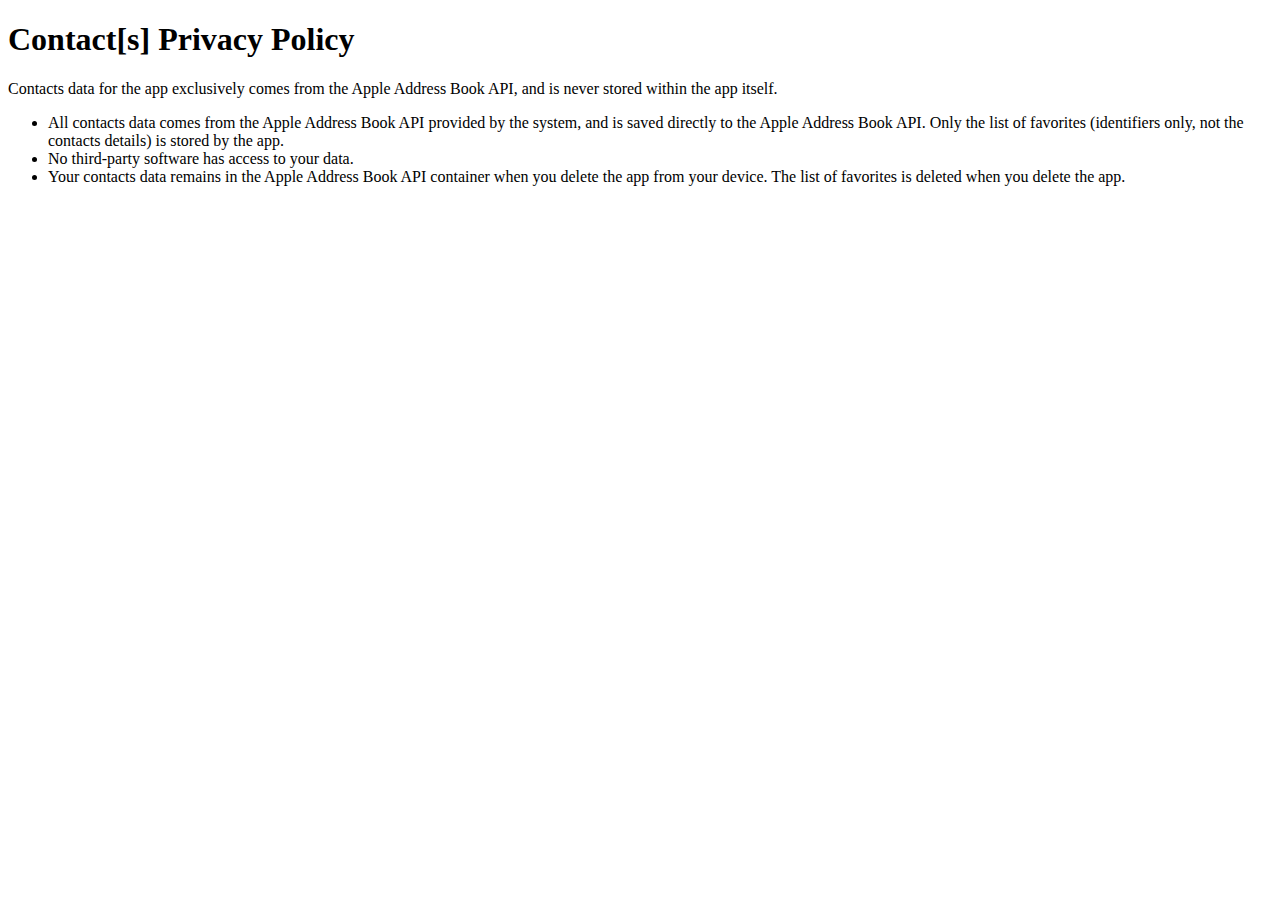
==== privacy-policy.html @ 1337f566 "Add privacy policy" ====
<!DOCTYPE html>
<html lang='en'>
	<head>
		<meta charset='utf-8'>
		<title>Contact[s] Privacy Policy</title>
	</head>
	<body>
		<h1>Contact[s] Privacy Policy</h1>
		<p>Contacts data for the app exclusively comes from the Apple Address Book API, and is never stored within the app itself.</p>
		<ul>
			<li>All contacts data comes from the Apple Address Book API provided by the system, and is saved directly to the Apple Address Book API. Only the list of favorites (identifiers only, not the contacts details) is stored by the app.</li>
			<li>No third-party software has access to your data.</li>
			<li>Your contacts data remains in the Apple Address Book API container when you delete the app from your device. The list of favorites is deleted when you delete the app.</li>
		</ul>
	</body>
</html>
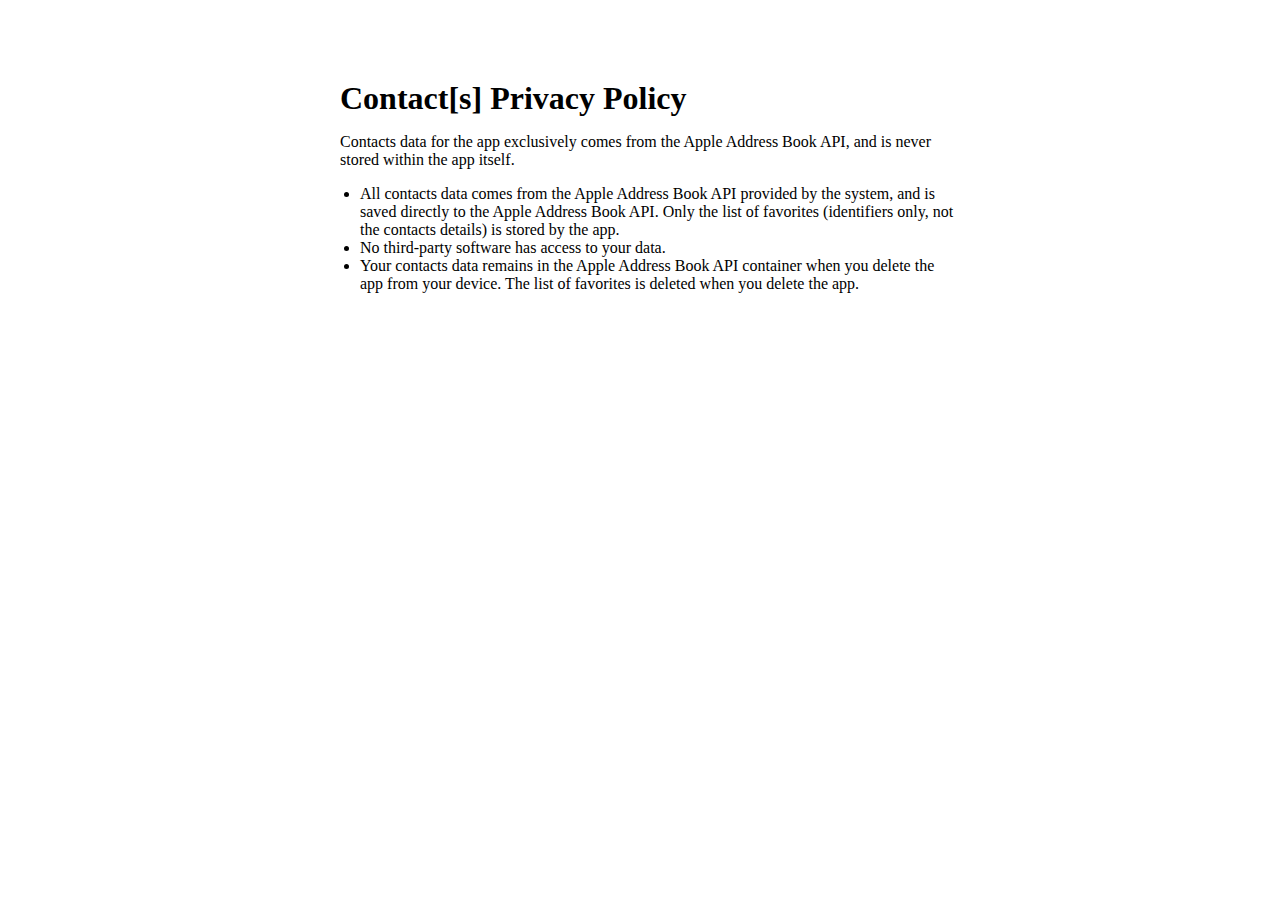
==== commit 723ffdcc: "Include privacy policy link, update style" ====
--- a/privacy-policy.html
+++ b/privacy-policy.html
@@ -1,16 +1,22 @@
-<!DOCTYPE html>
-<html lang='en'>
-	<head>
-		<meta charset='utf-8'>
-		<title>Contact[s] Privacy Policy</title>
-	</head>
-	<body>
-		<h1>Contact[s] Privacy Policy</h1>
-		<p>Contacts data for the app exclusively comes from the Apple Address Book API, and is never stored within the app itself.</p>
-		<ul>
-			<li>All contacts data comes from the Apple Address Book API provided by the system, and is saved directly to the Apple Address Book API. Only the list of favorites (identifiers only, not the contacts details) is stored by the app.</li>
-			<li>No third-party software has access to your data.</li>
-			<li>Your contacts data remains in the Apple Address Book API container when you delete the app from your device. The list of favorites is deleted when you delete the app.</li>
-		</ul>
-	</body>
+<html lang="en">
+  <head>
+    <meta charset="utf-8">
+    <title>Contact[s] - Privacy Policy</title>
+    <meta name="viewport" content="width=device-width">
+    <link href="https://www.studioamanga.com/nanonotes/privacy-policy" rel="canonical">
+    <style>
+      body {font-family: -apple-system; padding-bottom: 80px; padding-left: 10px; padding-right: 10px;}
+      body > * {max-width:600px; margin-left: auto; margin-right: auto;}
+      h1 {margin-top: 80px; margin-bottom: 4px;}
+    </style>
+  </head>
+  <body>
+    <h1>Contact[s] Privacy Policy</h1>
+    <p>Contacts data for the app exclusively comes from the Apple Address Book API, and is never stored within the app itself.</p>
+    <ul>
+      <li>All contacts data comes from the Apple Address Book API provided by the system, and is saved directly to the Apple Address Book API. Only the list of favorites (identifiers only, not the contacts details) is stored by the app.</li>
+      <li>No third-party software has access to your data.</li>
+      <li>Your contacts data remains in the Apple Address Book API container when you delete the app from your device. The list of favorites is deleted when you delete the app.</li>
+    </ul>
+  </body>
 </html>
